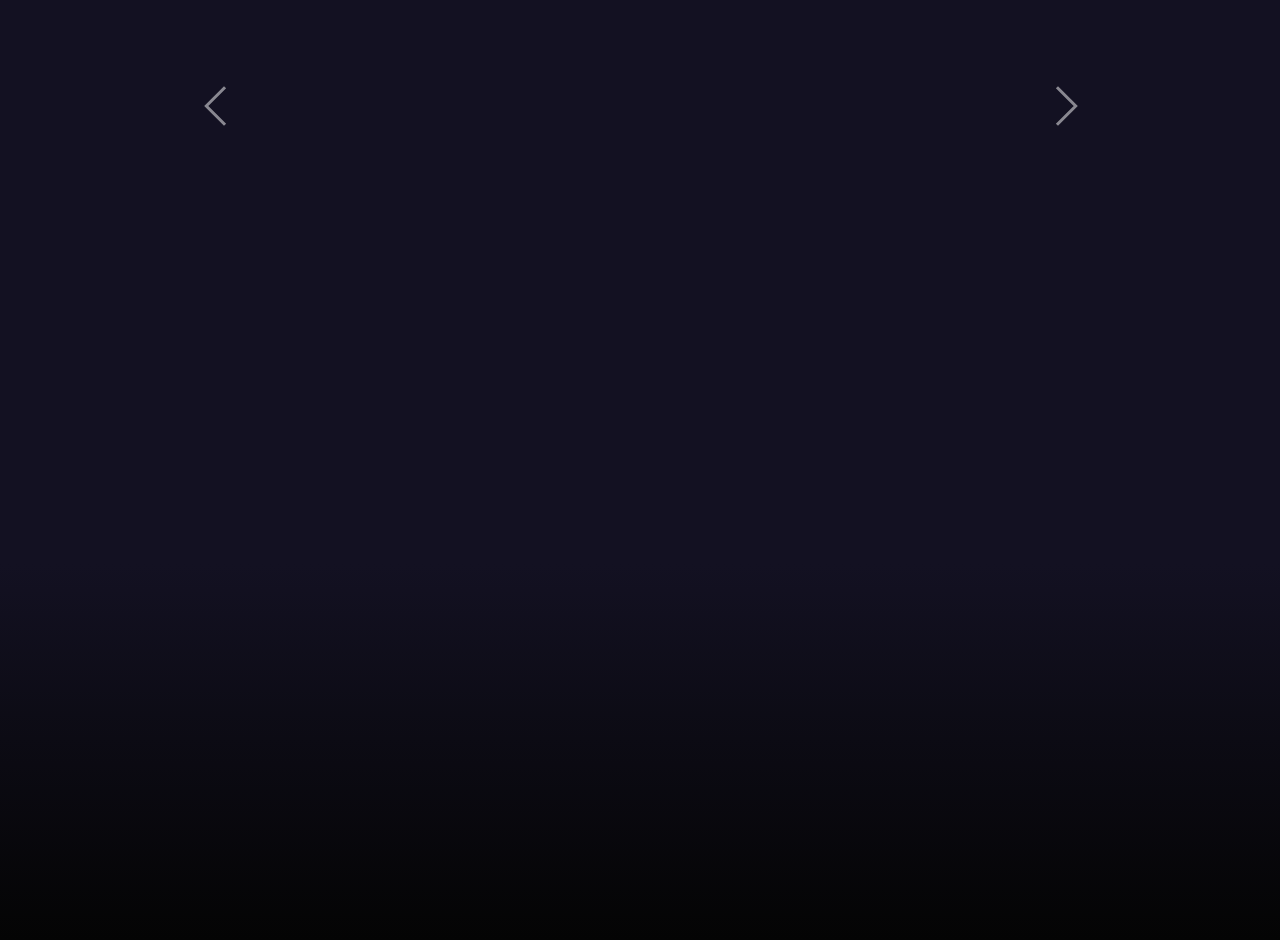
==== public/index.html @ 79fbb26e "feat: popup layout" ====
<!DOCTYPE html>
<html lang="en">

<head>
  <meta charset="UTF-8">
  <meta name="viewport" content="width=device-width, initial-scale=1.0">
  <link rel="stylesheet" href="../src/styles.css">
  <link rel="icon" href="favicn.ico">
  <title>Video Slider</title>
</head>

<body>
  <div class="container">
    <div class="slider">
      <ul class="slider-list"></ul>

      <button class="btn-slider btn-back">
        <span class="arrow arrow-left"></span>
      </button>
      <button class="btn-slider btn-next">
        <span class="arrow arrow-right "></span>
      </button>
    </div>

    <dialog class="popup">
      <h1>Tile</h1>
      <button class="btn-close">
        <span class="tt"></span>
        <span class="bb"></span>
      </button>
    </dialog>
  </div>

  <script src="../src/script.js"></script>
</body>

</html>
---- src/styles.css ----
body {
  margin: 0;
  overflow: hidden;
  min-height: 100vh;
  background: linear-gradient(rgb(19, 17, 34) 60%, rgb(4, 4, 4));
}

ul {
  list-style: none;
  margin: 0;
  padding: 0;
}

button {
  padding: 0;
  border: none;
  cursor: pointer;
}

.container {
  margin: 0 auto;
  padding: 0 20px;
  max-width: 892px;
}

.slider {
  margin-top: 40px;
  position: relative;
  height: 132px;
  overflow: hidden;
}

.slider-list {
  height: 100%;
  display: flex;
  gap: 15px;
  width: 100%;
  transition: 0.4s;
}

.list-item {
  box-sizing: border-box;
  text-align: center;
  flex: 0 0 212px;
  box-shadow: inset 0 0 4px rgb(19, 17, 34);
  overflow: hidden;
}

.list-item img{
  height: 100%;
  width: 212px;
  transform: scale(1.2);
}

.btn-slider {
  position: absolute;
  display: grid;
  align-content: center;
  width: 50px;
  height: 100%;
}

.btn-slider:hover .arrow {
  border-bottom: 3px solid rgba(255, 255, 255, 1);
  border-left: 3px solid rgba(255, 255, 255, 1);
}

.btn-back {
  background: linear-gradient(90deg, rgb(19, 17, 34, .6), rgb(19, 17, 34, .01));
  left: 0;
  top: 0;
}

.btn-back:hover {
  background: linear-gradient(90deg, rgb(19, 17, 34, .9), rgb(0, 0, 0, 0.04));
}

.btn-next {
  background: linear-gradient(270deg, rgb(19, 17, 34, .6), rgb(19, 17, 34, .01));
  right: 0;
  top: 0;
}

.btn-next:hover {
  background: linear-gradient(270deg, rgb(19, 17, 34, .9), rgb(0, 0, 0, 0.04));
  right: 0;
  top: 0;
}

.arrow {
  position: relative;
  display: block;
  height: 25px;
  width: 25px;
  border-bottom: 3px solid rgba(255, 255, 255, 0.5);
  border-left: 3px solid rgba(255, 255, 255, 0.5);
}

.arrow-left { 
  left: 16px;
  transform: rotate(45deg);
}

.arrow-right { 
  left: 8px;
  transform: rotate(225deg);
}

.popup {
  position: absolute;
  left: 50%;
  top: 50%;
  transform: translate(-50%, -50%);
  width: 90%;
  height: 80%;
  margin: 0;
  padding: 0;
  color: #fff;
  background-color: #141313;
  border: none;
}

.btn-close { 
  position: absolute;
  width: 25px;
  height: 25px;
  right: 15px;
  top: 15px;
  background-color: #ffffff00;
}

.btn-close .tt, .btn-close .bb {
  position: absolute;
  display: inline-block;
  width: 100%;
  border-bottom: 3px solid #fff;
  left: 0%;
  top: calc(50% - 2px);
}

.btn-close .tt {
  transform: rotate(45deg);
}

.btn-close .bb {
  transform: rotate(-45deg);
}
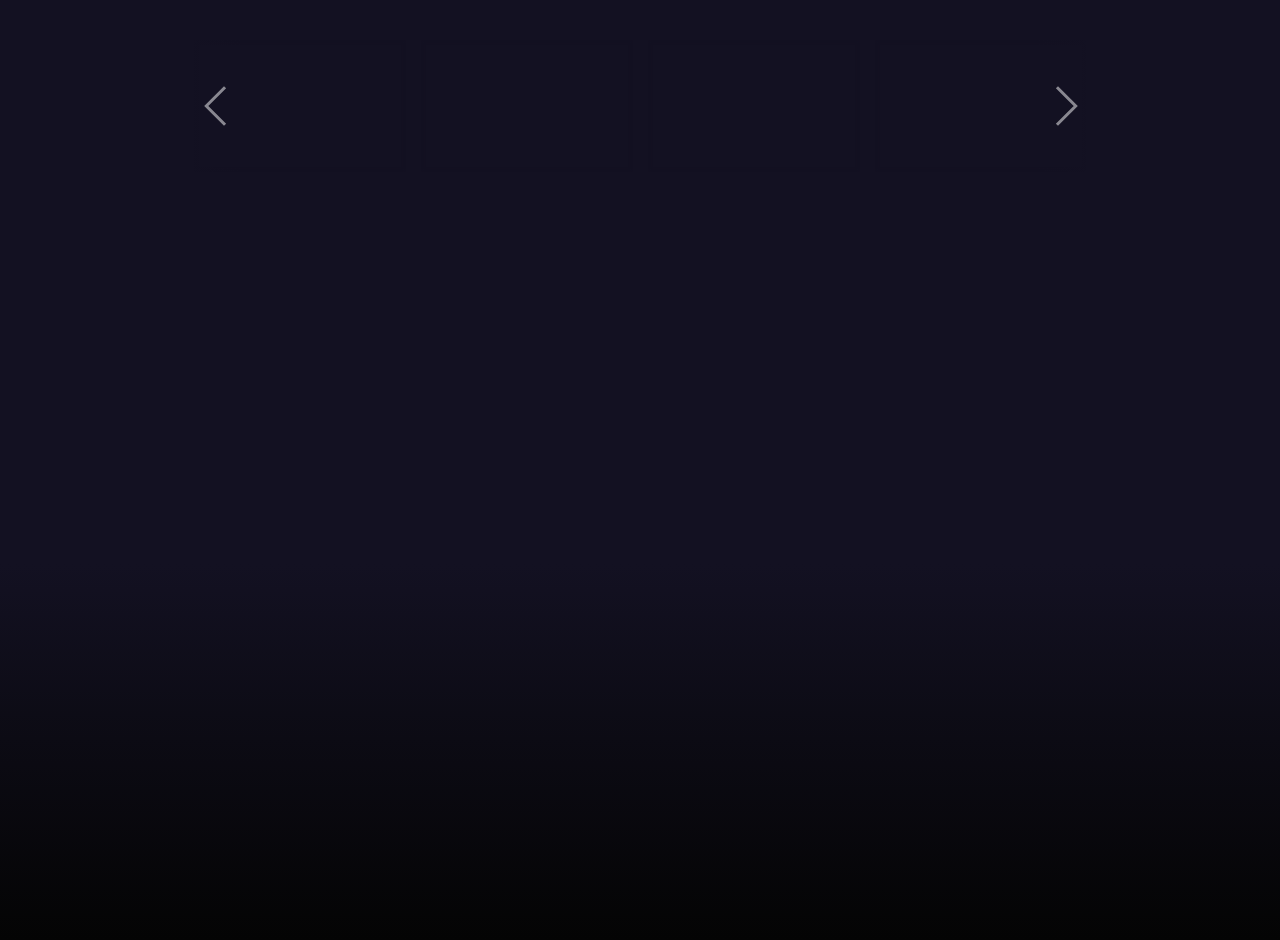
==== commit 6c5e575d: "feat: popup player, popup pagination" ====
--- a/public/index.html
+++ b/public/index.html
@@ -23,11 +23,12 @@
     </div>
 
     <dialog class="popup">
-      <h1>Tile</h1>
+      <iframe class="player" src="" allow="autoplay; fullscreen" frameborder="0"></iframe>
       <button class="btn-close">
         <span class="tt"></span>
         <span class="bb"></span>
       </button>
+      <ul class="popup-nav"></ul>
     </dialog>
   </div>
 
--- a/src/styles.css
+++ b/src/styles.css
@@ -44,6 +44,7 @@
   flex: 0 0 212px;
   box-shadow: inset 0 0 4px rgb(19, 17, 34);
   overflow: hidden;
+  cursor: pointer;
 }
 
 .list-item img{
@@ -111,13 +112,18 @@
   left: 50%;
   top: 50%;
   transform: translate(-50%, -50%);
-  width: 90%;
-  height: 80%;
+  /* width: 90%;
+  height: max-content; */
   margin: 0;
-  padding: 0;
+  padding: 20px 60px;
   color: #fff;
   background-color: #141313;
   border: none;
+}
+
+.player {
+  height: 600px;
+  width: 1060px;
 }
 
 .btn-close { 
@@ -144,4 +150,23 @@
 
 .btn-close .bb {
   transform: rotate(-45deg);
+}
+
+.popup-nav {
+  display: flex;
+  margin: 20px auto 0;
+  width: 350px;
+  justify-content: space-between;
+}
+
+.popup-item {
+  width: 10px;
+  height: 10px;
+  background-color: #fff;
+  border-radius: 50%;
+  cursor: pointer;
+}
+
+.popup-item.current {
+  transform: scale(1.8);
 }